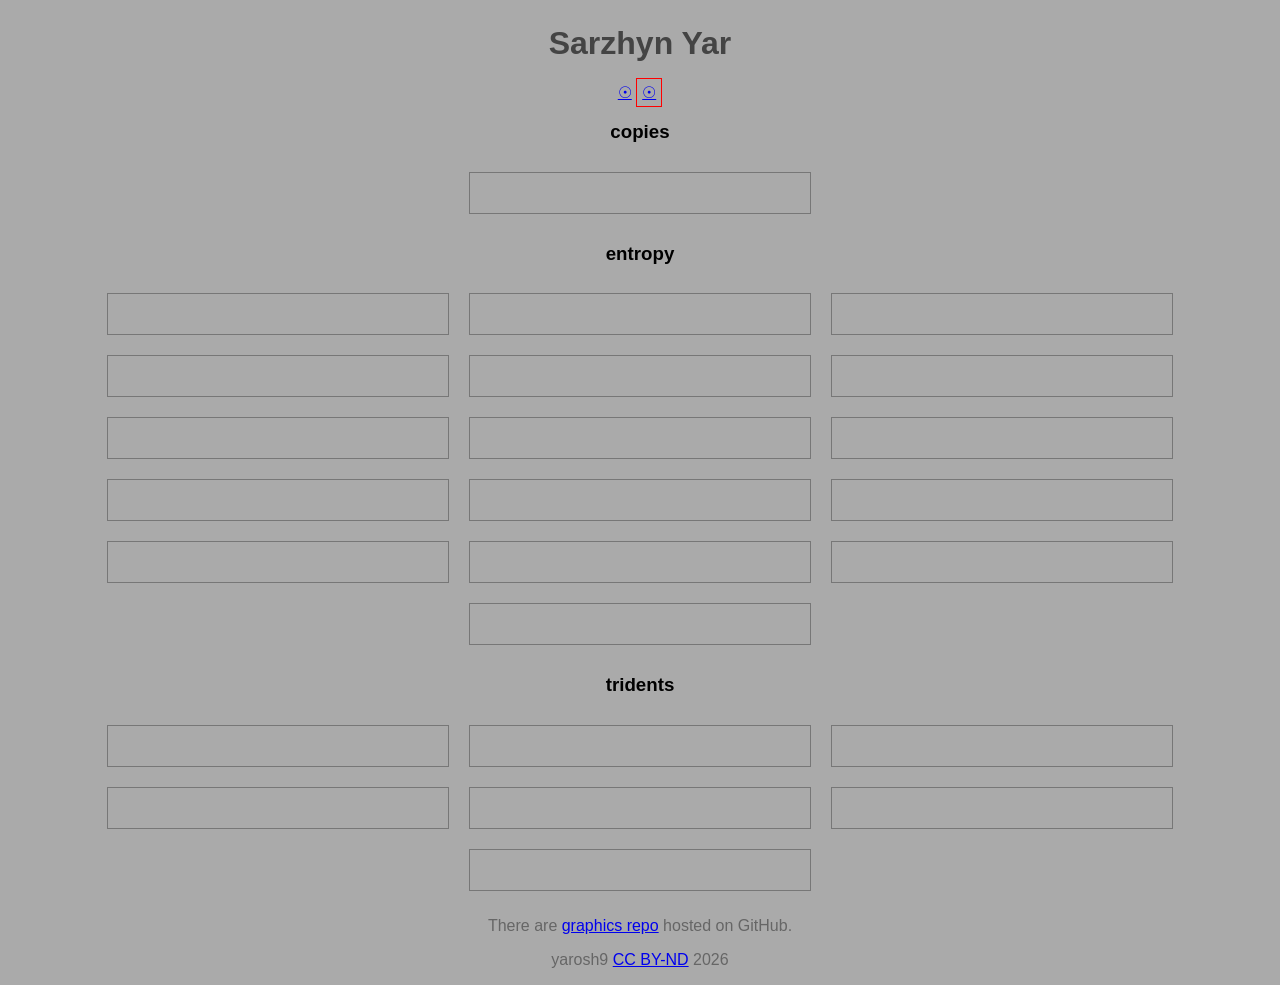
==== docs/entro.html @ 2a875622 "SOL_D08 | geometry: procedural gradient refinement" ====
<!DOCTYPE html>
<html lang="en">
<head>
    <meta charset="UTF-8">
    <meta name="viewport" content="width=device-width, initial-scale=1.0">
    <title>Sarzhyn Yar</title>
    <link rel="stylesheet" href="style.css">
</head>
<body>
    <h1>Sarzhyn Yar</h1>
    <p>
        <a href="https://yarosh9.github.io/SARZHYN_YAR/index.html">&#9737;</a> 
        <a href="https://yarosh9.github.io/SARZHYN_YAR/entro.html" style="border: 1px solid red; padding: 5px;">&#9737;</a> 
    </p>
    <h3>copies</h3>
        <div class="gallery">
            <img src="https://raw.githubusercontent.com/yarosh9/SARZHYN_YAR/refs/heads/master/svg/copies/klee_town_clean.svg" alt="">
        </div>
    <h3>entropy</h3>
        <div class="gallery">
            <img src="https://raw.githubusercontent.com/yarosh9/SARZHYN_YAR/refs/heads/master/svg/entropy/en_0001.svg" alt="">
            <img src="https://raw.githubusercontent.com/yarosh9/SARZHYN_YAR/refs/heads/master/svg/entropy/en_0002.svg" alt="">
            <img src="https://raw.githubusercontent.com/yarosh9/SARZHYN_YAR/refs/heads/master/svg/entropy/en_0003.svg" alt="">
            <img src="https://raw.githubusercontent.com/yarosh9/SARZHYN_YAR/refs/heads/master/svg/entropy/en_0004.svg" alt="">
            <img src="https://raw.githubusercontent.com/yarosh9/SARZHYN_YAR/refs/heads/master/svg/entropy/en_0005.svg" alt="">
            <img src="https://raw.githubusercontent.com/yarosh9/SARZHYN_YAR/refs/heads/master/svg/entropy/en_0006.svg" alt="">
            <img src="https://raw.githubusercontent.com/yarosh9/SARZHYN_YAR/refs/heads/master/svg/entropy/en_0007.svg" alt="">
            <img src="https://raw.githubusercontent.com/yarosh9/SARZHYN_YAR/refs/heads/master/svg/entropy/en_0008.svg" alt="">
            <img src="https://raw.githubusercontent.com/yarosh9/SARZHYN_YAR/refs/heads/master/svg/entropy/en_0009.svg" alt="">
            <img src="https://raw.githubusercontent.com/yarosh9/SARZHYN_YAR/refs/heads/master/svg/entropy/en_0010.svg" alt="">
            <img src="https://raw.githubusercontent.com/yarosh9/SARZHYN_YAR/refs/heads/master/svg/entropy/en_0011.svg" alt="">
            <img src="https://raw.githubusercontent.com/yarosh9/SARZHYN_YAR/refs/heads/master/svg/entropy/en_0012.svg" alt="">
            <img src="https://raw.githubusercontent.com/yarosh9/SARZHYN_YAR/refs/heads/master/svg/entropy/en_0013.svg" alt="">
            <img src="https://raw.githubusercontent.com/yarosh9/SARZHYN_YAR/refs/heads/master/svg/entropy/en_0014.svg" alt="">
            <img src="https://raw.githubusercontent.com/yarosh9/SARZHYN_YAR/refs/heads/master/svg/entropy/en_0015.svg" alt="">
            <img src="https://raw.githubusercontent.com/yarosh9/SARZHYN_YAR/refs/heads/master/svg/entropy/en_0016.svg" alt="">
        </div>
    <h3>tridents</h3>
        <div class="gallery">
            <img src="https://raw.githubusercontent.com/yarosh9/SARZHYN_YAR/refs/heads/master/svg/trident/trident_01.svg" alt="">
            <img src="https://raw.githubusercontent.com/yarosh9/SARZHYN_YAR/refs/heads/master/svg/trident/trident_02.svg" alt="">
            <img src="https://raw.githubusercontent.com/yarosh9/SARZHYN_YAR/refs/heads/master/svg/trident/trident_03.svg" alt="">
            <img src="https://raw.githubusercontent.com/yarosh9/SARZHYN_YAR/refs/heads/master/svg/trident/trident_04.svg" alt="">
            <img src="https://raw.githubusercontent.com/yarosh9/SARZHYN_YAR/refs/heads/master/svg/trident/ukraine_untd.svg" alt="">
            <img src="https://raw.githubusercontent.com/yarosh9/SARZHYN_YAR/refs/heads/master/svg/trident/uk_ua_us_01.svg" alt="">
            <img src="https://raw.githubusercontent.com/yarosh9/SARZHYN_YAR/refs/heads/master/svg/trident/hull_01.svg" alt="">
        </div>
    <p>There are <a href="https://github.com/yarosh9/SARZHYN_YAR/" >graphics repo</a> hosted on GitHub.</p>
    <p>yarosh9 <a href="https://creativecommons.org/licenses/by-nd/4.0/deed.en" >CC BY-ND</a> 2026</p>
</body>
</html>
---- docs/style.css ----
body {
    font-family: Arial, sans-serif;
    margin: 0;
    padding: 0;
    text-align: center;
    background-color: #aaa;
}

h1 {
    color: #444;
    margin-top: 25px;
}

h2 {
    color: #444;
    margin-top: 20px;
}

p {
    color: #666;
}
.gallery {
            display: flex;
            flex-wrap: wrap;
            justify-content: center;
}
.gallery img {
            width: 300px;
            object-fit: fill;
            margin: 10px;
            padding: 20px;
            border: 1px solid #777;
}
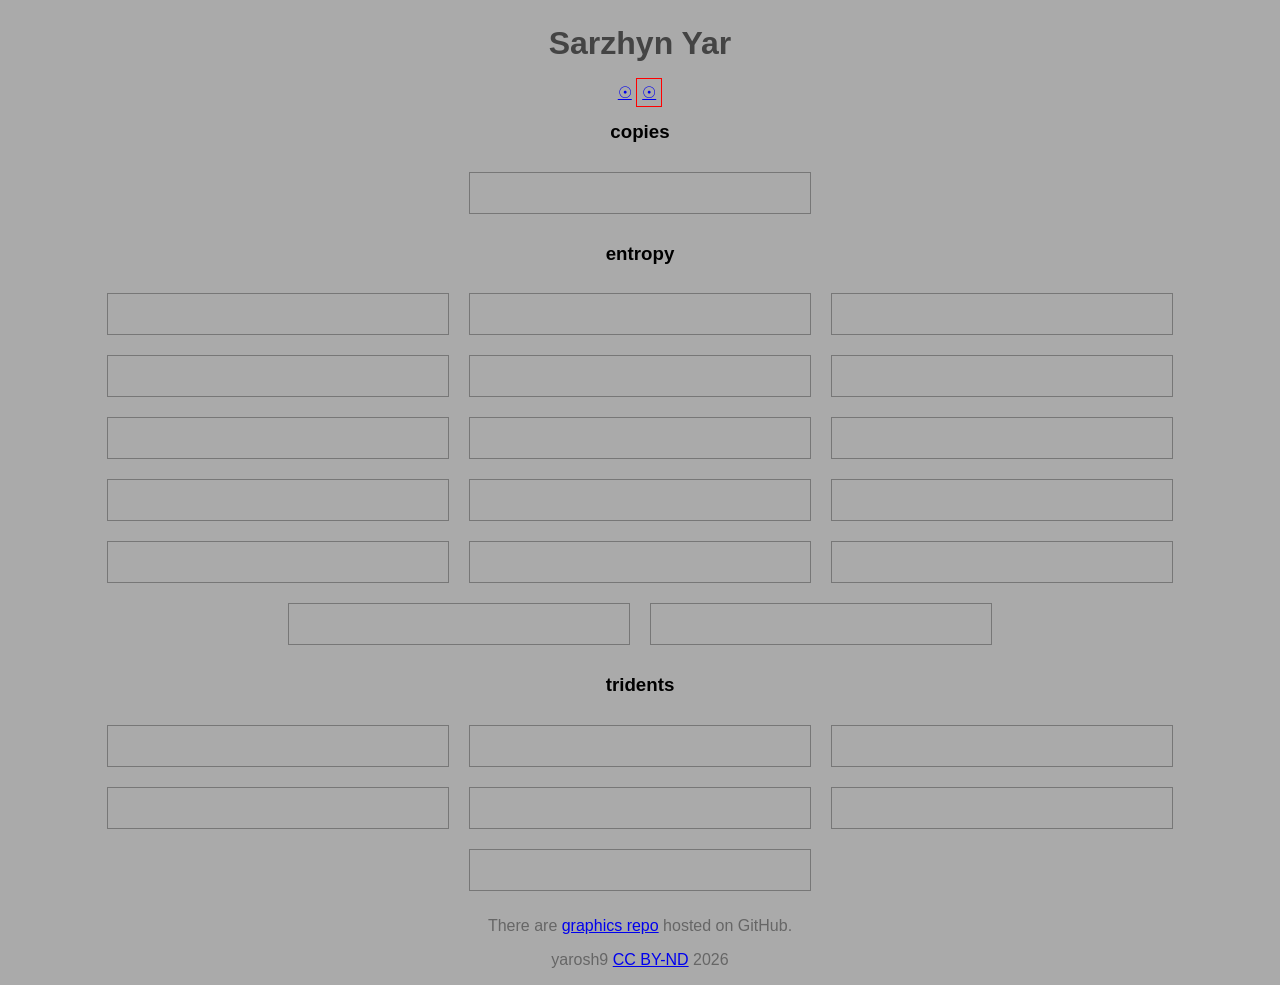
==== commit 4992812c: "SOL_D03 | observer: heartbeat monitoring enabled" ====
--- a/docs/entro.html
+++ b/docs/entro.html
@@ -34,6 +34,7 @@
             <img src="https://raw.githubusercontent.com/yarosh9/SARZHYN_YAR/refs/heads/master/svg/entropy/en_0014.svg" alt="">
             <img src="https://raw.githubusercontent.com/yarosh9/SARZHYN_YAR/refs/heads/master/svg/entropy/en_0015.svg" alt="">
             <img src="https://raw.githubusercontent.com/yarosh9/SARZHYN_YAR/refs/heads/master/svg/entropy/en_0016.svg" alt="">
+            <img src="https://raw.githubusercontent.com/yarosh9/SARZHYN_YAR/refs/heads/master/svg/entropy/en_0017.svg" alt="">
         </div>
     <h3>tridents</h3>
         <div class="gallery">
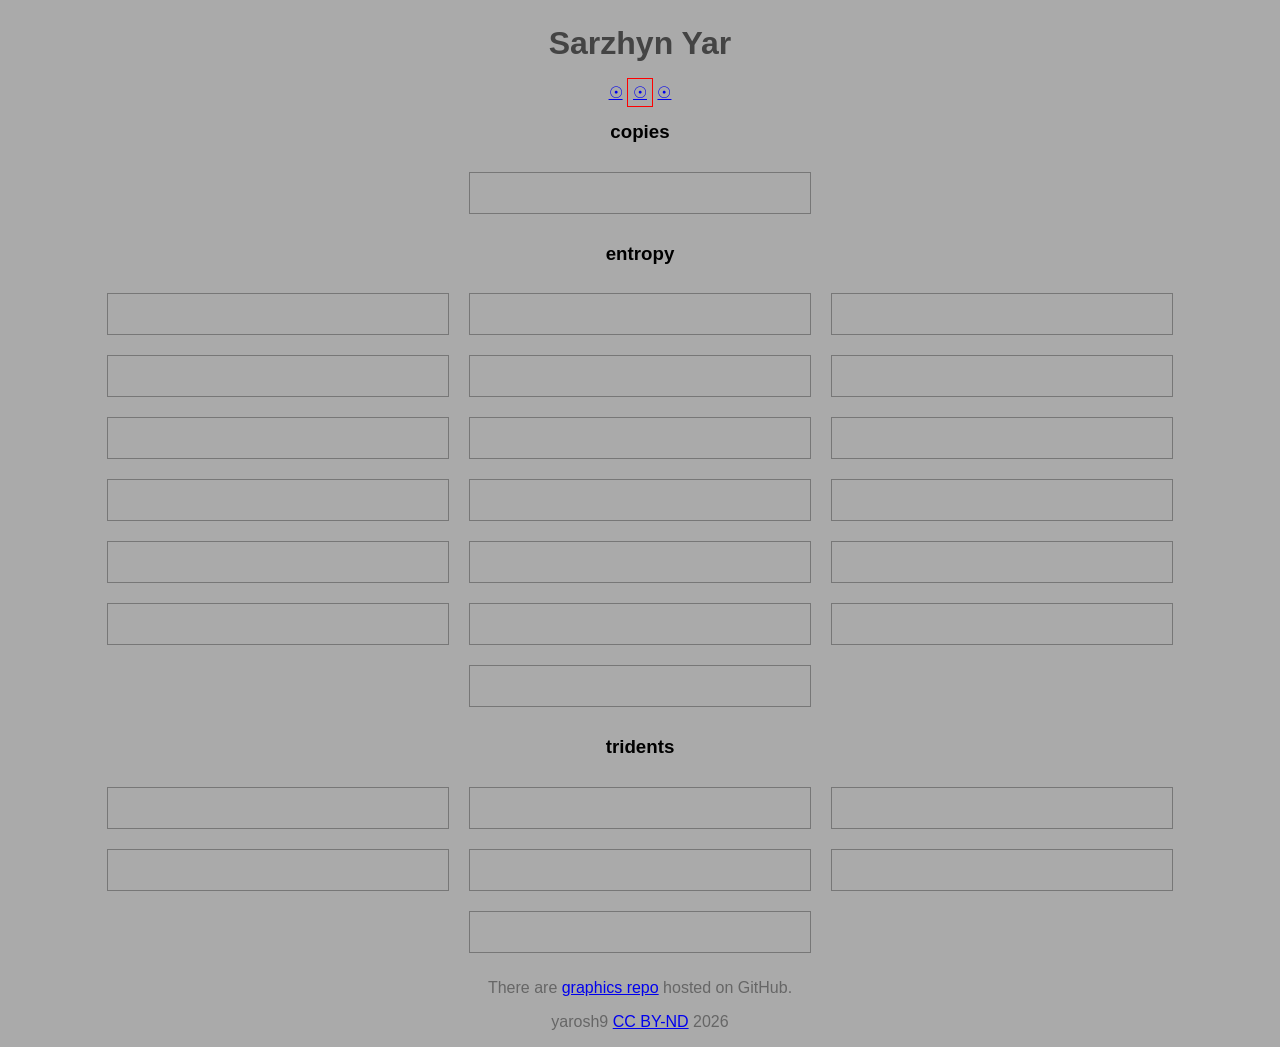
==== commit 23f94c79: "SOL_D08 | sync: sarzhyn yar grounding" ====
--- a/docs/entro.html
+++ b/docs/entro.html
@@ -10,7 +10,8 @@
     <h1>Sarzhyn Yar</h1>
     <p>
         <a href="https://yarosh9.github.io/SARZHYN_YAR/index.html">&#9737;</a> 
-        <a href="https://yarosh9.github.io/SARZHYN_YAR/entro.html" style="border: 1px solid red; padding: 5px;">&#9737;</a> 
+        <a href="https://yarosh9.github.io/SARZHYN_YAR/entro.html" style="border: 1px solid red; padding: 5px;">&#9737;</a>
+        <a href="https://yarosh9.github.io/SARZHYN_YAR/ttd.html" >&#9737;</a> 
     </p>
     <h3>copies</h3>
         <div class="gallery">
@@ -35,6 +36,8 @@
             <img src="https://raw.githubusercontent.com/yarosh9/SARZHYN_YAR/refs/heads/master/svg/entropy/en_0015.svg" alt="">
             <img src="https://raw.githubusercontent.com/yarosh9/SARZHYN_YAR/refs/heads/master/svg/entropy/en_0016.svg" alt="">
             <img src="https://raw.githubusercontent.com/yarosh9/SARZHYN_YAR/refs/heads/master/svg/entropy/en_0017.svg" alt="">
+            <img src="https://raw.githubusercontent.com/yarosh9/SARZHYN_YAR/refs/heads/master/svg/entropy/en_0018.svg" alt="">
+            <img src="https://raw.githubusercontent.com/yarosh9/SARZHYN_YAR/refs/heads/master/svg/entropy/en_0019.svg" alt="">
         </div>
     <h3>tridents</h3>
         <div class="gallery">
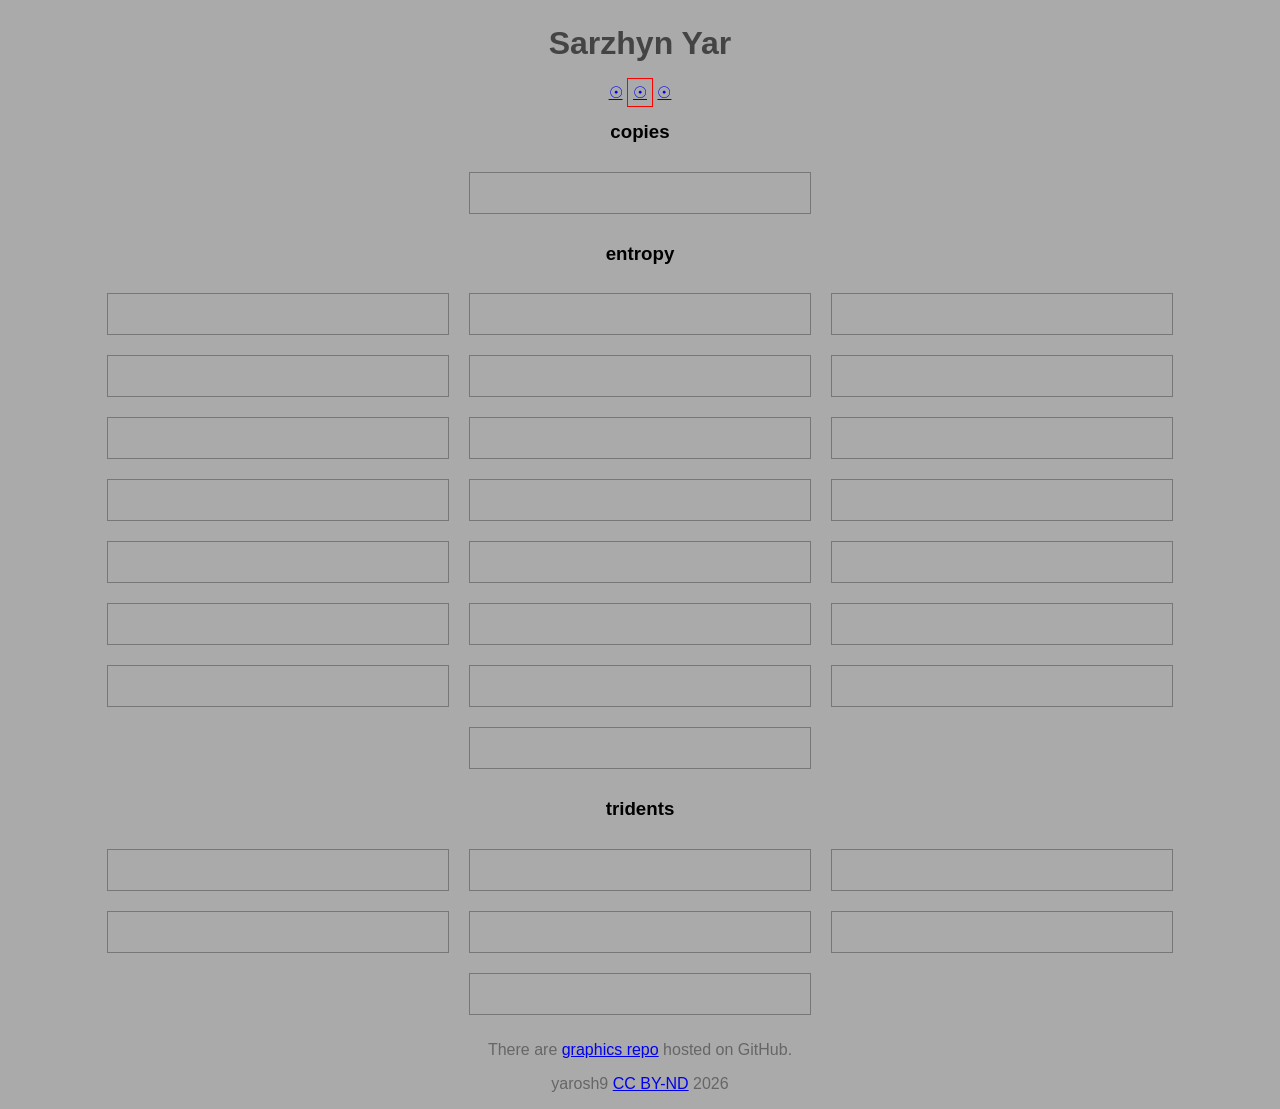
==== commit b5e5eb9a: "NRG_D01 | genesis: alpha-node synchronization" ====
--- a/docs/entro.html
+++ b/docs/entro.html
@@ -38,6 +38,9 @@
             <img src="https://raw.githubusercontent.com/yarosh9/SARZHYN_YAR/refs/heads/master/svg/entropy/en_0017.svg" alt="">
             <img src="https://raw.githubusercontent.com/yarosh9/SARZHYN_YAR/refs/heads/master/svg/entropy/en_0018.svg" alt="">
             <img src="https://raw.githubusercontent.com/yarosh9/SARZHYN_YAR/refs/heads/master/svg/entropy/en_0019.svg" alt="">
+            <img src="https://raw.githubusercontent.com/yarosh9/SARZHYN_YAR/refs/heads/master/svg/entropy/en_0020.svg" alt="">
+            <img src="https://raw.githubusercontent.com/yarosh9/SARZHYN_YAR/refs/heads/master/svg/entropy/en_0021.svg" alt="">
+            <img src="https://raw.githubusercontent.com/yarosh9/SARZHYN_YAR/refs/heads/master/svg/entropy/en_0022.svg" alt="">
         </div>
     <h3>tridents</h3>
         <div class="gallery">
